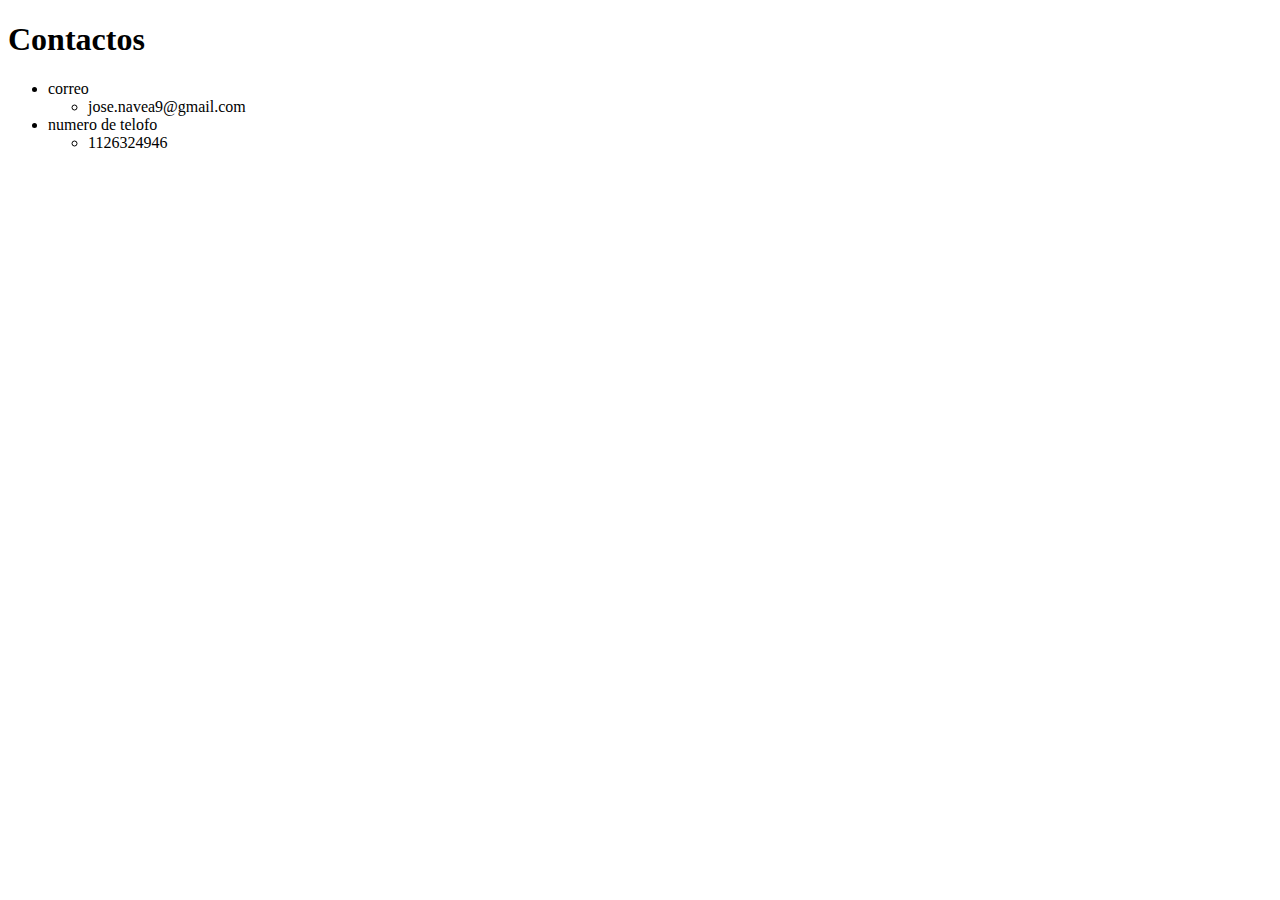
==== Html-personal file/contac.html @ c2c2dae5 "practica" ====
<!DOCTYPE html>
<html lang="en" dir="ltr">
  <head>
    <meta charset="utf-8">
    <title>Contacto</title>
  </head>
  <body>
    <h1>Contactos</h1>
    <ul>
      <li>correo</li>
        <ul>
        <li>jose.navea9@gmail.com</li>
        </ul>
      <li>numero de telofo</li>
        <ul>
          <li>1126324946</li>
        </ul>
    </ul>
  </body>
</html>
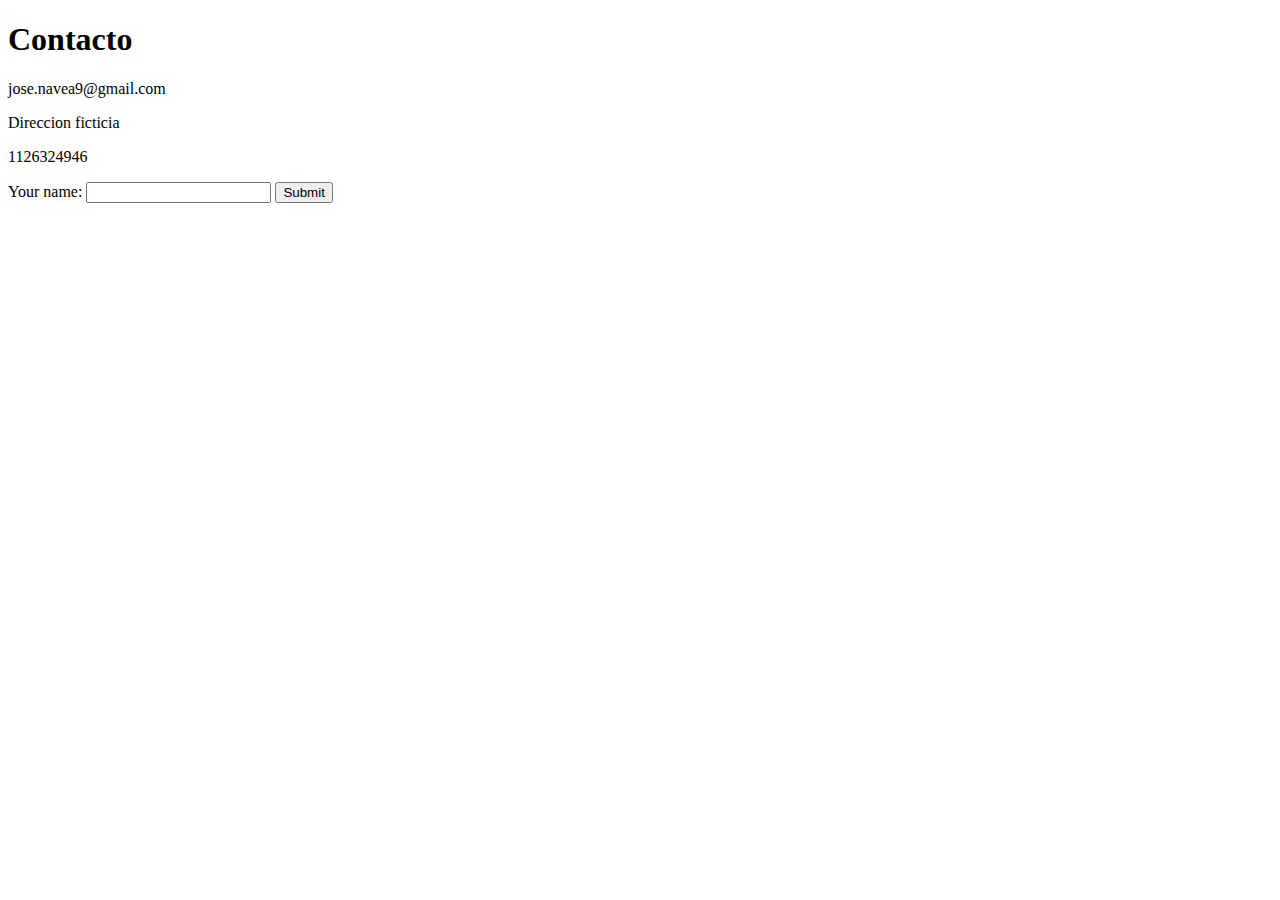
==== commit 313ddcc5: "imput" ====
--- a/Html-personal file/contac.html
+++ b/Html-personal file/contac.html
@@ -5,16 +5,14 @@
     <title>Contacto</title>
   </head>
   <body>
-    <h1>Contactos</h1>
-    <ul>
-      <li>correo</li>
-        <ul>
-        <li>jose.navea9@gmail.com</li>
-        </ul>
-      <li>numero de telofo</li>
-        <ul>
-          <li>1126324946</li>
-        </ul>
-    </ul>
+    <h1>Contacto</h1>
+    <p>jose.navea9@gmail.com</p>
+    <P>Direccion ficticia</p>
+    <P>1126324946</p>
+      <form class="" action="index.html" method="post">
+        <labe>Your name:</labe>
+        <input type="text" name="" value="">
+        <input type="submit" name="">
+      </form>
   </body>
 </html>
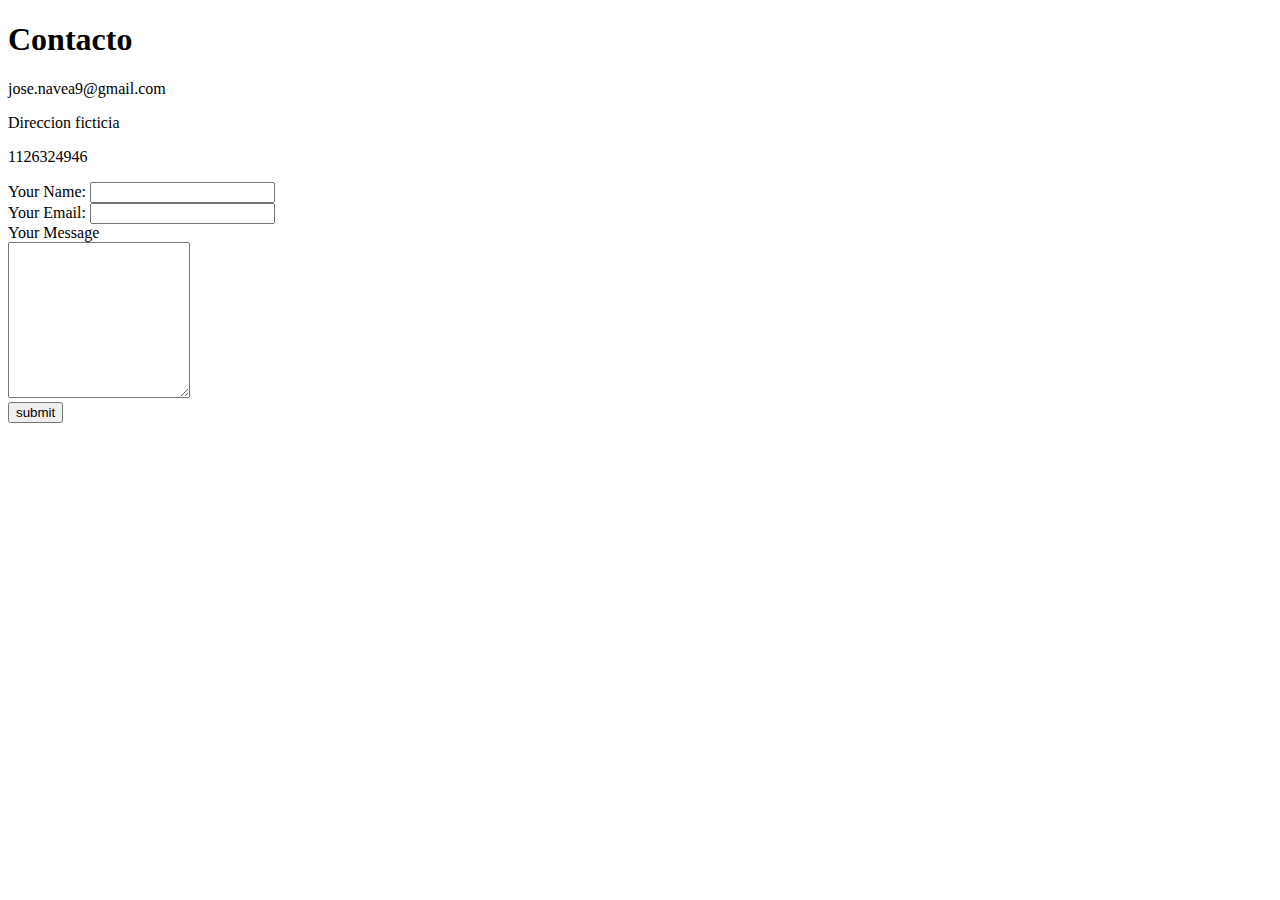
==== commit c432c6af: "html completo" ====
--- a/Html-personal file/contac.html
+++ b/Html-personal file/contac.html
@@ -9,10 +9,14 @@
     <p>jose.navea9@gmail.com</p>
     <P>Direccion ficticia</p>
     <P>1126324946</p>
-      <form class="" action="index.html" method="post">
-        <labe>Your name:</labe>
-        <input type="text" name="" value="">
-        <input type="submit" name="">
+      <form action="mailto:jose_navea9@hotmail.com" method="post" enctype="text/plain">
+        <labe>Your Name:</labe>
+        <input type="text" name="yourName" value=""><br>
+        <label>Your Email:</label>
+        <input type="email" name="YourEmail" value=""><br>
+        <label>Your Message</label><br>
+        <textarea name="yourMessage" rows="10" cols="20"></textarea><br>
+        <input type="submit" name="" value="submit">
       </form>
   </body>
 </html>
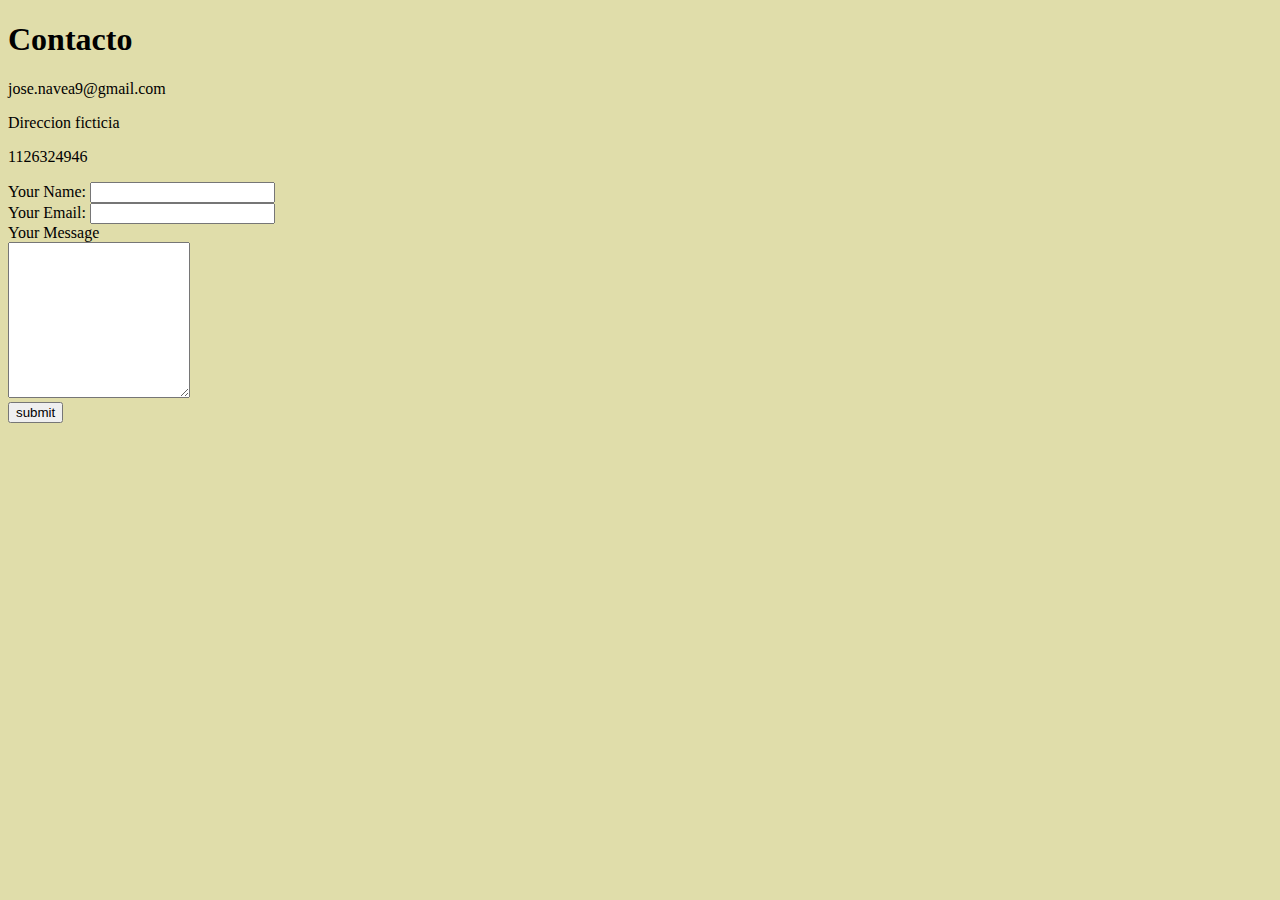
==== commit d95eb0db: "Agregado de css a todos los archivos" ====
--- a/Html-personal file/contac.html
+++ b/Html-personal file/contac.html
@@ -3,6 +3,7 @@
   <head>
     <meta charset="utf-8">
     <title>Contacto</title>
+    <link rel="stylesheet" href="css/style.css">
   </head>
   <body>
     <h1>Contacto</h1>
--- a/Html-personal file/css/style.css
+++ b/Html-personal file/css/style.css
@@ -0,0 +1,10 @@
+body {
+  background-color:#E0DDAA;
+}
+hr {
+  border-style: none;
+  border-top-style: dotted;
+  border-width: 5px;
+  width: 5%;
+  border-color: GRAY;
+}
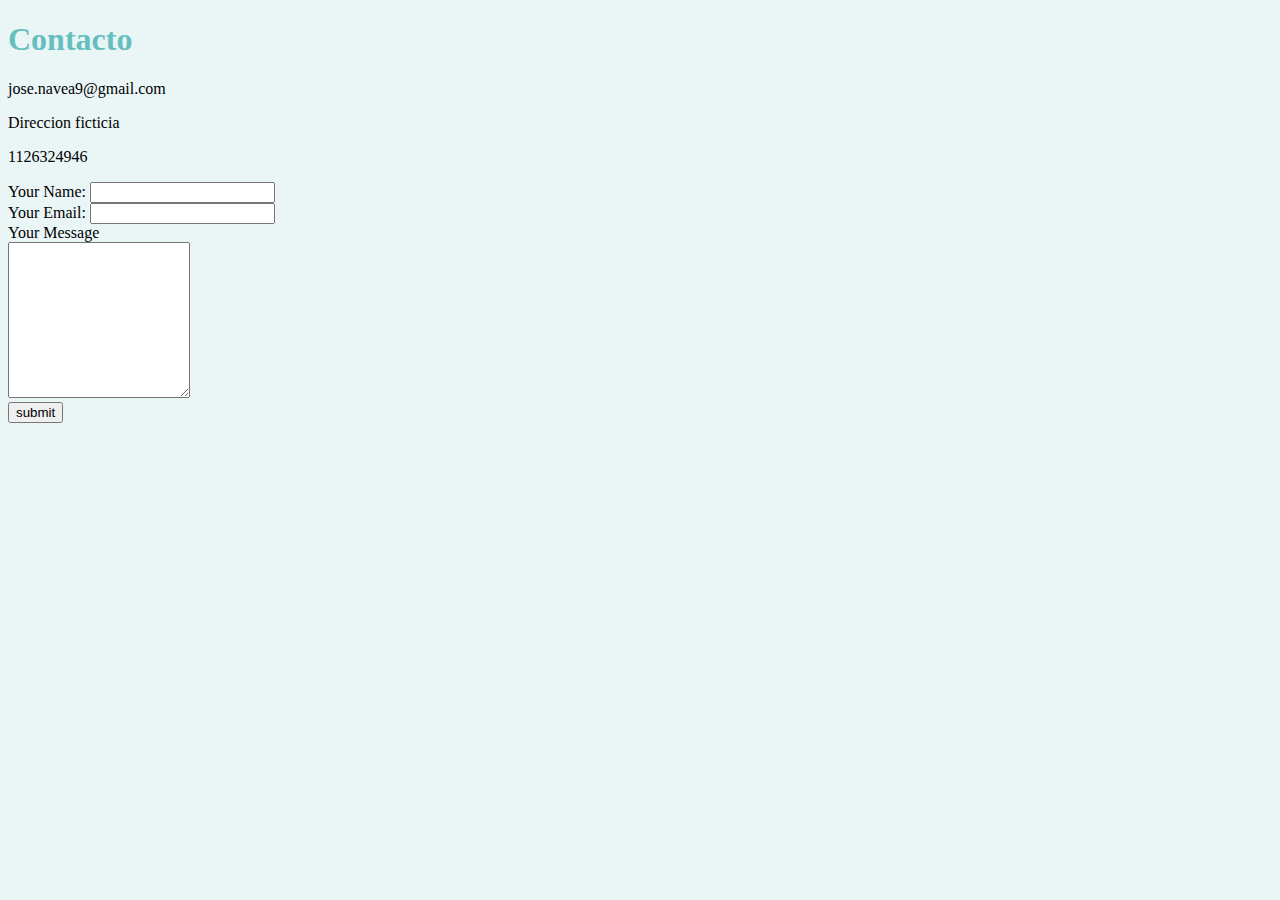
==== commit b6de7c56: "eso" ====
--- a/Html-personal file/contac.html
+++ b/Html-personal file/contac.html
@@ -3,7 +3,7 @@
   <head>
     <meta charset="utf-8">
     <title>Contacto</title>
-    <link rel="stylesheet" href="css/style.css">
+    <link rel="stylesheet" href="css/styles.css">
   </head>
   <body>
     <h1>Contacto</h1>
--- a/Html-personal file/css/styles.css
+++ b/Html-personal file/css/styles.css
@@ -0,0 +1,16 @@
+body {
+  background-color:#EAF6F6;
+}
+hr {
+  border-style: none;
+  border-top-style: dotted;
+  border-width: 5px;
+  width: 5%;
+  border-color: grey;
+}
+h1 {
+  color: #66BFBF;
+}
+h3 {
+  color: #66BFBF;
+}
